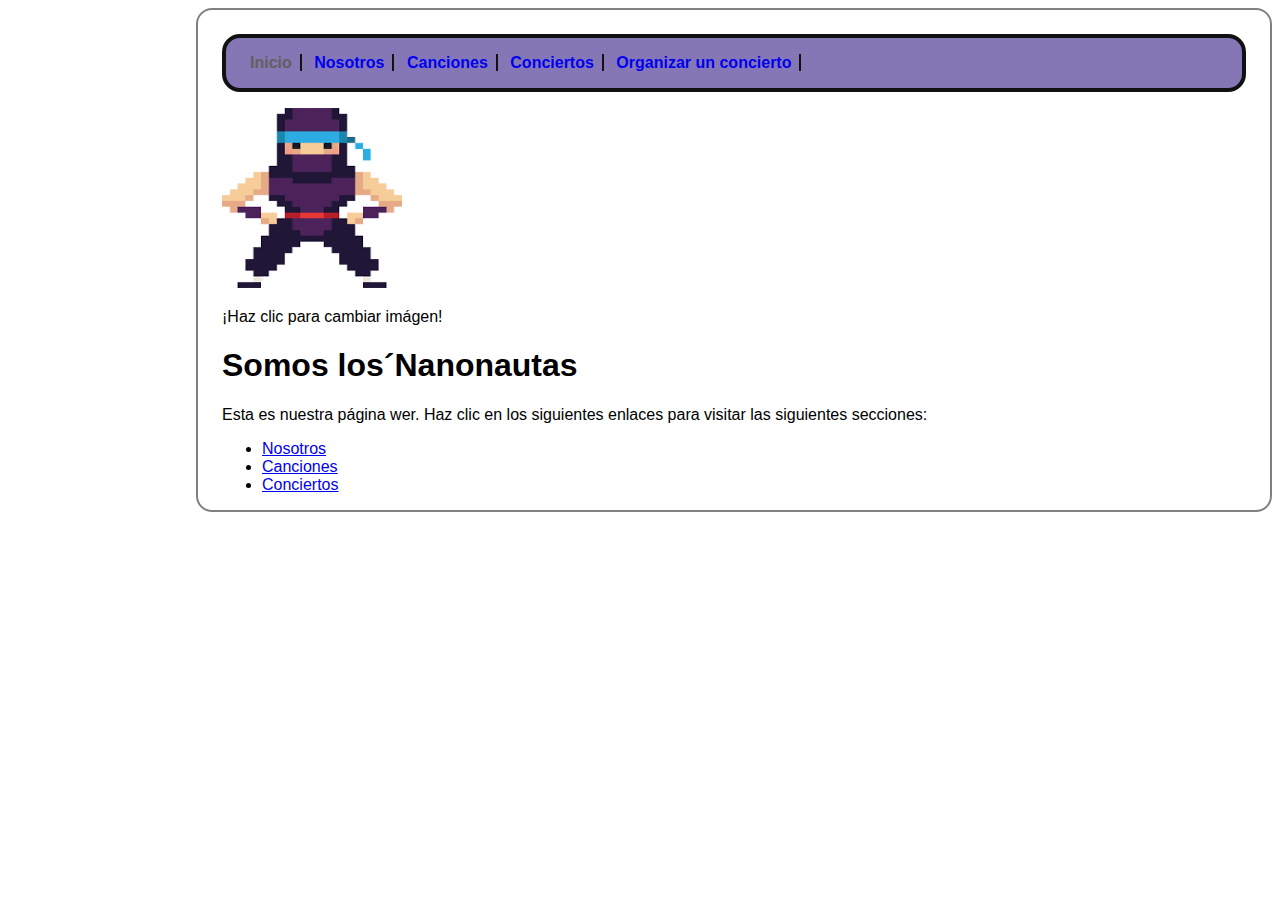
==== index.html @ d0678679 "Añade los archivos y ficheros de mi web" ====
<!DOCTYPE html>
<html>
<head>
	<title> Inicio </title>
	<link type="text/css" rel="stylesheet" href="css/hoja-estilo.css"/>

</head>
<body>
	<nav>
	<ul>
	<li class="seleccionado">Inicio</li>
	<li><a href="nosotros.html">Nosotros</a></li>
	<li><a href="canciones.html">Canciones</a></li>
	<li><a href="conciertos.html">Conciertos</a></li>
	<li><a href="organizr un concierto.html">Organizar un concierto</a></li>
</ul>
</nav>

<p>
	<img id="mostrar-imagen" onclick="cambiarImagen()" src="imagenes/imagen1.png" width="180" height="180"/ >
	</p> 
	<p>¡Haz clic para cambiar imágen!</p>
	<script>
		function cambiarImagen() {
			var imagenMostrada = document.getElementById('mostrar-imagen');
			if (imagenMostrada.src.match("imagenes/imagen1.png")) {
				imagenMostrada.src = "imagenes/imagen2.png";
			}
			else {
				imagenMostrada.src = "imagenes/imagen1.png";
			}
		}
	</script>

<h1> Somos los´Nanonautas </h1>
<p>Esta es nuestra página wer. Haz clic en los siguientes enlaces para visitar las siguientes secciones:</p>
<ul>
	<li><a href="nosotros.html">Nosotros</a></li>
	<li><a href="canciones.html">Canciones</a></li>
	<li><a href="conciertos.html">Conciertos</a></li>
</ul>
</body>
</html>
---- css/hoja-estilo.css ----
body {
	background color: thistle;
	border: 2px solid gray;
	border-radius: 16px;
	font-family: sans-serif;
	margin-left: auto;
	max-width: 1024px;
	min-width: 256px;
	padding-top: 8px;
	padding-bottom: 8p;
	padding-left: 24px;
	padding-right: 24px;
}
html{
	background: radial-gradient (circle, skyblue, skyblue 50%, lightcyan 50%, skyblue);
	background-size: 8px 8px;
}
nav ul{
	list-style-type: none;
	background-color: #8577b5;
	border: 4px solid #111111;
	border-radius: 18px;
	font-family: sans-serif;
	font-weight: bold;
	padding: 16px;
}
nav ul li {
display: inline;
border-right: 2px solid #111111;
padding-right: 8px;
padding-left: 8px;
}
nav ul li last-child {
text-decoration: none;
	color: #111111;
}
nav ul li a {
	text-decoration: none;
}
nav li.seleccionado {
	color: #606060;
}
nav li a:hover{
	text-decoration: underline;
	}
p.atentos {
	border: 4px solid #00afeb;
	border-radius: 10px;
	padding: 16px;
	background-color: #c5ebfb;
}
p.atentos: before ´{
	color: black;
	content: "top tip:": font-weight: bold;
}
table	{
	font-size: 70%;	
	border-collapse: collapse;
	width: 100%;

}
th, td {
	border: 1px solid
	#000000;
	padding: 8px;
	text-align: left;
}
th{
	background-color: 
	#fcab68;
}
td{
	background-color: 
	#ba99c0;
}
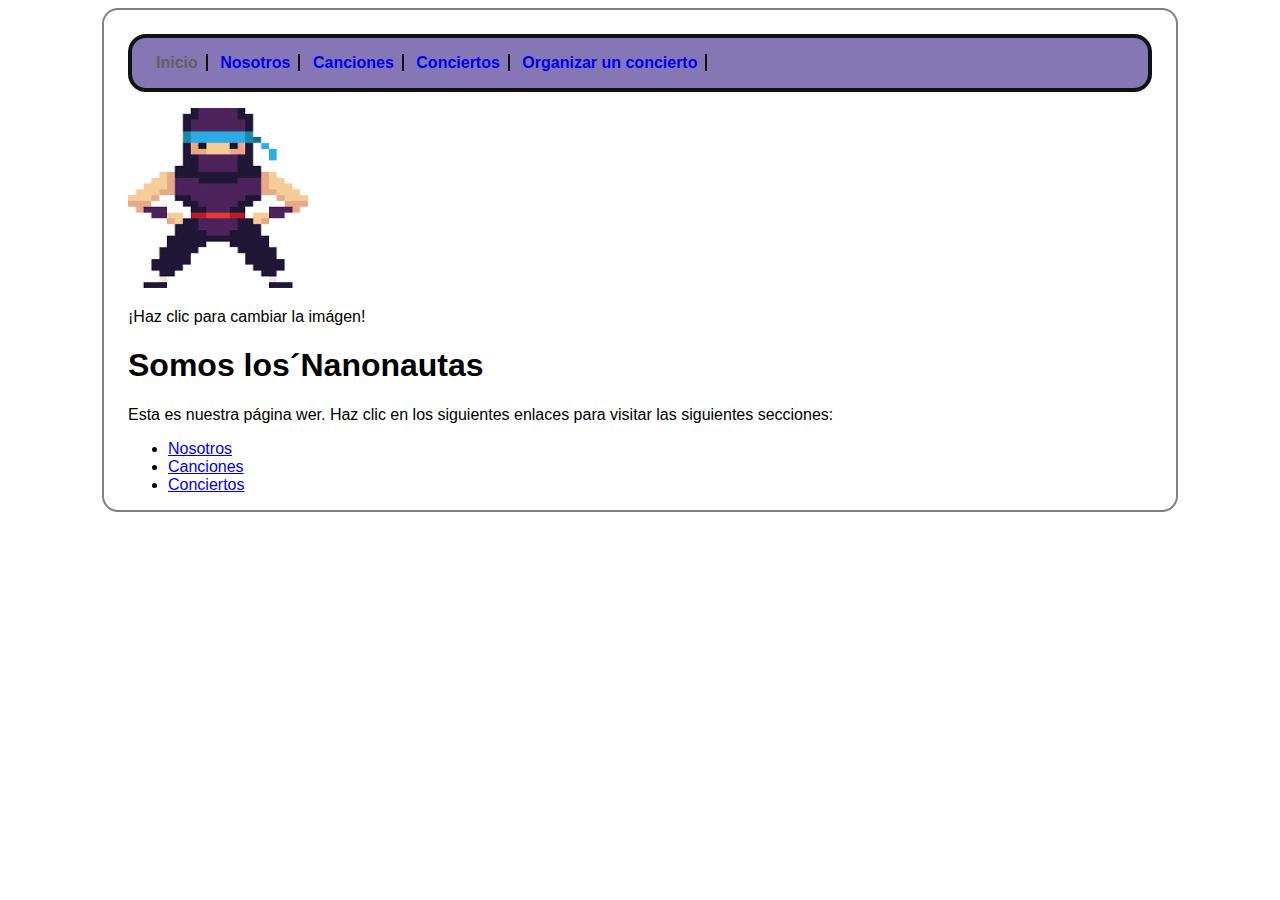
==== commit be64a967: "editar texto en cambiar la imágen" ====
--- a/index.html
+++ b/index.html
@@ -12,14 +12,14 @@
 	<li><a href="nosotros.html">Nosotros</a></li>
 	<li><a href="canciones.html">Canciones</a></li>
 	<li><a href="conciertos.html">Conciertos</a></li>
-	<li><a href="organizr un concierto.html">Organizar un concierto</a></li>
+	<li><a href="organizar-un-concierto.html">Organizar un concierto</a></li>
 </ul>
 </nav>
 
 <p>
 	<img id="mostrar-imagen" onclick="cambiarImagen()" src="imagenes/imagen1.png" width="180" height="180"/ >
 	</p> 
-	<p>¡Haz clic para cambiar imágen!</p>
+	<p>¡Haz clic para cambiar la imágen!</p>
 	<script>
 		function cambiarImagen() {
 			var imagenMostrada = document.getElementById('mostrar-imagen');
@@ -40,4 +40,4 @@
 	<li><a href="conciertos.html">Conciertos</a></li>
 </ul>
 </body>
-</html>+</html>
--- a/css/hoja-estilo.css
+++ b/css/hoja-estilo.css
@@ -4,6 +4,7 @@
 	border-radius: 16px;
 	font-family: sans-serif;
 	margin-left: auto;
+    	margin-right: auto;
 	max-width: 1024px;
 	min-width: 256px;
 	padding-top: 8px;
@@ -72,4 +73,4 @@
 td{
 	background-color: 
 	#ba99c0;
-}+}
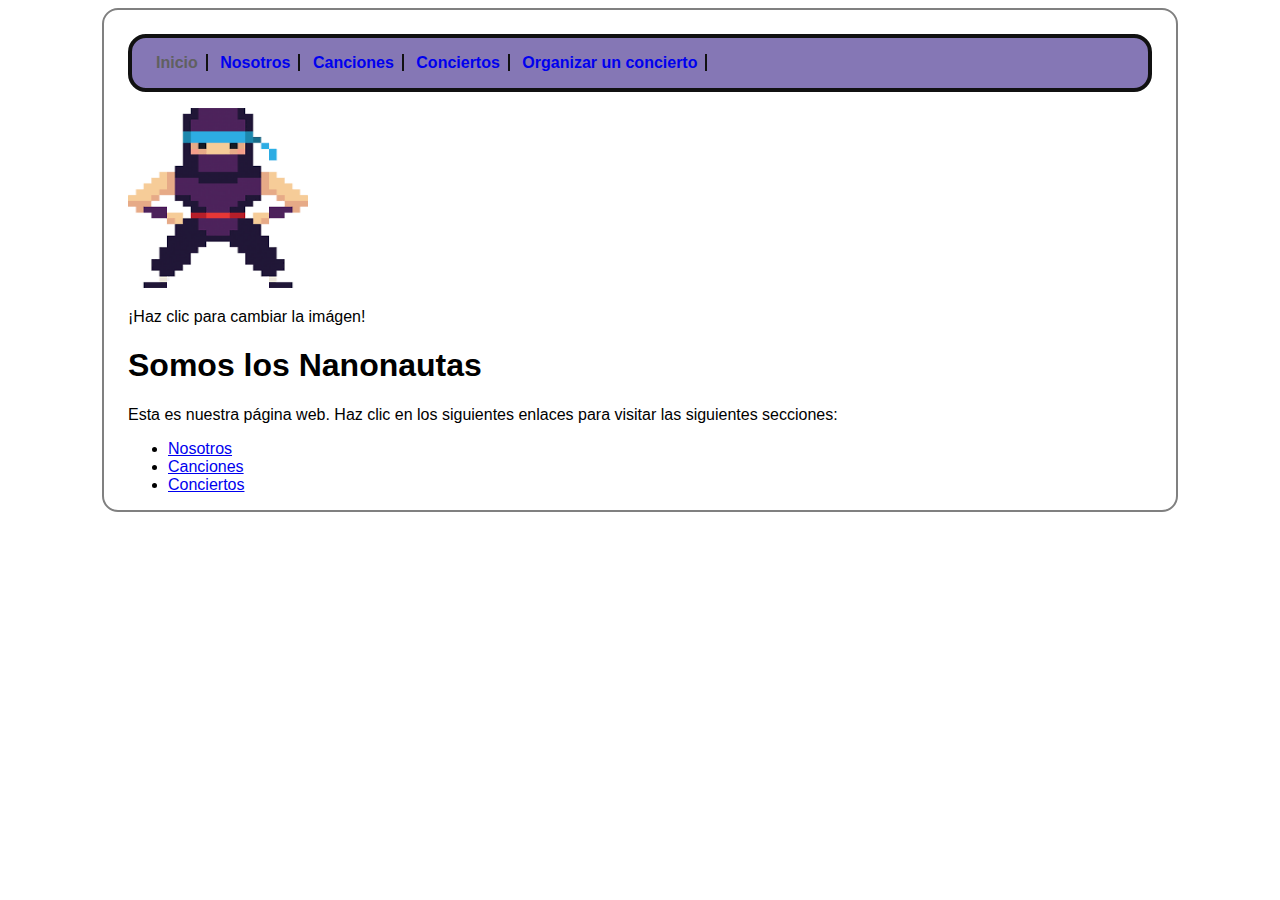
==== commit a8d9c180: "reemplaza wer por web, error tipografico" ====
--- a/index.html
+++ b/index.html
@@ -32,8 +32,8 @@
 		}
 	</script>
 
-<h1> Somos los´Nanonautas </h1>
-<p>Esta es nuestra página wer. Haz clic en los siguientes enlaces para visitar las siguientes secciones:</p>
+<h1> Somos los Nanonautas </h1>
+<p>Esta es nuestra página web. Haz clic en los siguientes enlaces para visitar las siguientes secciones:</p>
 <ul>
 	<li><a href="nosotros.html">Nosotros</a></li>
 	<li><a href="canciones.html">Canciones</a></li>
